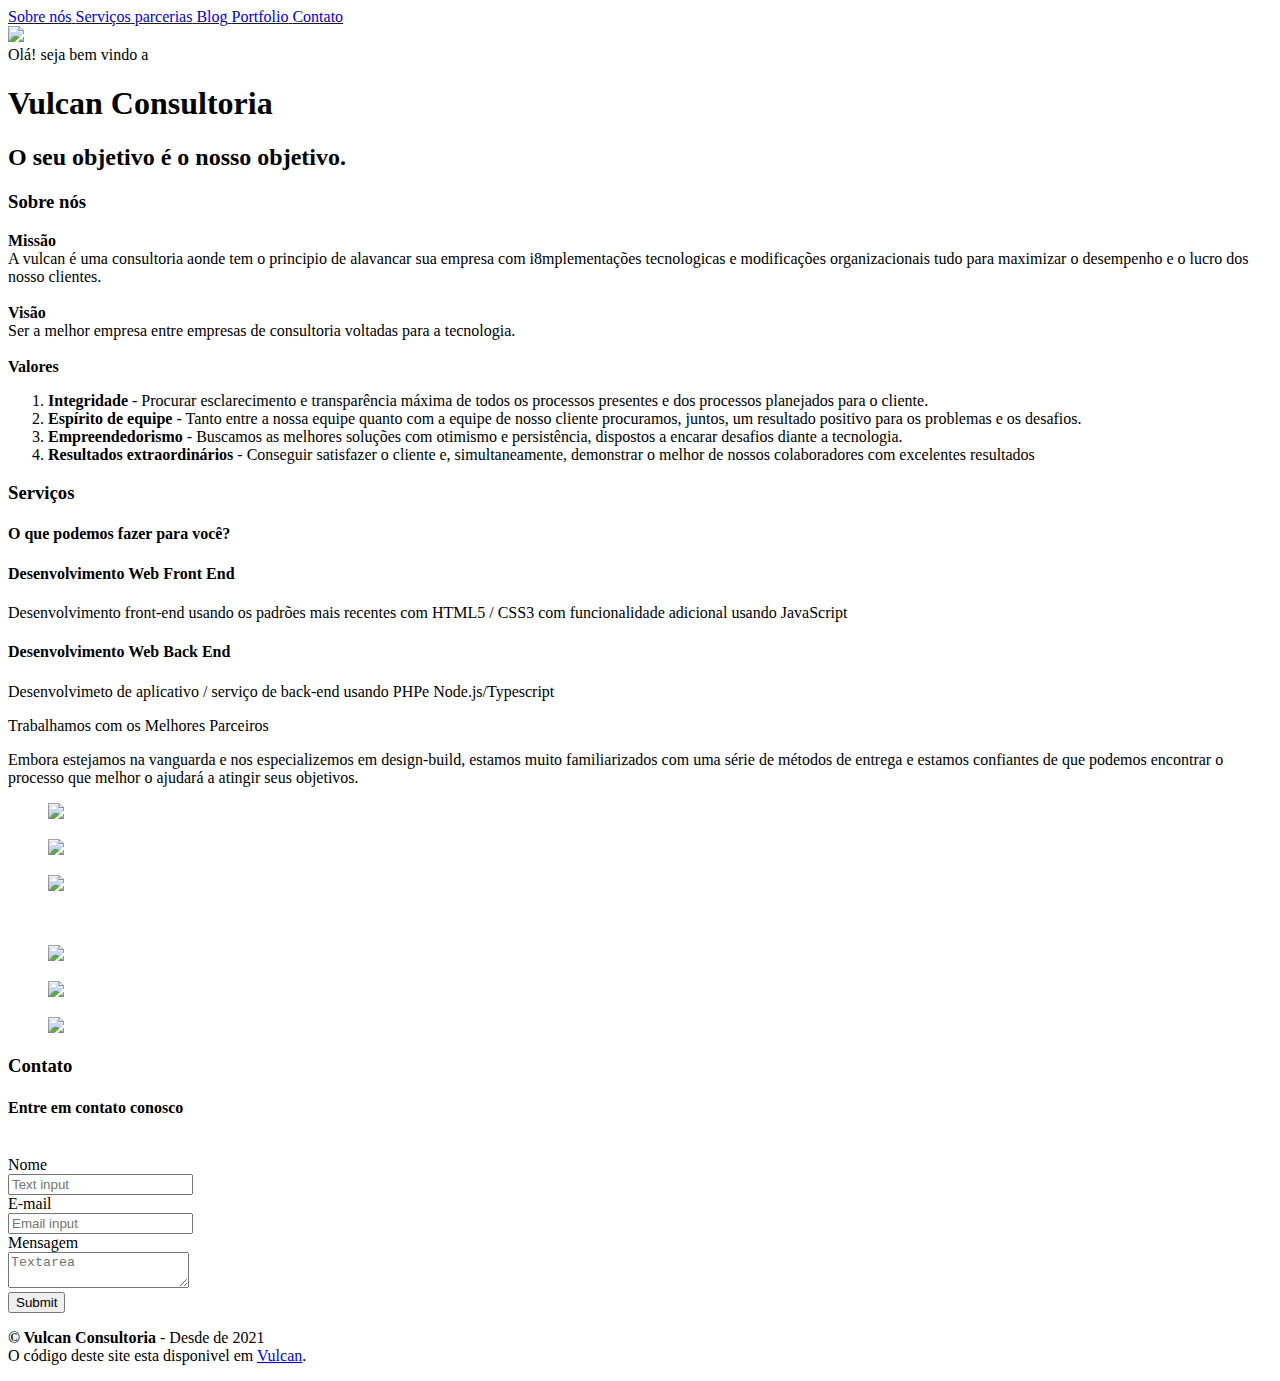
==== html/index.html @ fc59e612 "Ultima atualização da version 10" ====
<!DOCTYPE html>
<html>

<head>
  <meta charset="utf-8">
  <meta name="viewport" content="width=device-width, initial-scale=1">
  <title>Hello Bulma!</title>
  <link rel="stylesheet" type="text/css" href="../css/bulma.min.css">
  <link rel="stylesheet" type="text/css" href="../css/mystyle.css">
  <script src="https://kit.fontawesome.com/b99a376f5d.js" crossorigin="anonymous"></script>


</head>

<body>
  <header>
    <!-- Navigation bar -->
    <nav class="navbar is-success is-fixed-top">
      <div class="navbar-brand">
        <div class="navbar-burger burger" data-target="navbarvulcan">
          <span></span>
          <span></span>
          <span></span>
        </div>
      </div>

      <div id="navbarvulcan" class="navbar-menu">
        <div class="navbar-end">
          <a class="navbar-item" href="#about">
            <span class="icon">
              <i class="fas fa-info"></i>
            </span>
            <span>Sobre nós</span>
          </a>
          <a class="navbar-item" href="#services">
            <span class="icon">
              <i class="fas fa-bars"></i>
            </span>
            <span>Serviços</span>
          </a>
          <a class="navbar-item" href="#parcerias">
            <span class="icon">
              <i class="fas fa-dollar-sign"></i>
            </span>
            <span>parcerias</span>
          </a>
          <a class="navbar-item" href="blog.html">
            <span class="icon">
              <i class="fas fa-file-alt"></i>
            </span>
            <span>Blog</span>
          </a>
          <a class="navbar-item" href="portifolio.html">
            <span class="icon">
              <i class="fas fa-th-list"></i>
            </span>
            <span>Portfolio</span>
          </a>
          <a class="navbar-item" href="#contact">
            <span class="icon">
              <i class="fas fa-envelope"></i>
            </span>
            <span>Contato</span>
          </a>
        </div>
      </div>
    </nav>

    <section class="hero is-success is-fullheight is-fullheight-with-navbar">
      <div class="hero-body">
        <div class="container">
          <img src="../images/VULCAN.png" width="230px"><br>
          Olá! seja bem vindo a
          <h1 class="title is-1">
            Vulcan Consultoria
          </h1>
          <h2 class="subtitle is-3">
            O seu objetivo é o nosso objetivo.
          </h2>
        </div>
      </div>
    </section>
  </header>


  <section class="section" id="about">
    <!-- Title -->
    <div class="section-heading">
      <h3 class="title is-2">Sobre nós</h3>
      <!-- <h4 class="subtitle is-5">Subtitulo</h4> -->
      <div class="container">
        <p><b>Missão</b>
          <br>
          A vulcan é uma consultoria aonde tem o principio de alavancar sua empresa com i8mplementações
          tecnologicas e modificações organizacionais tudo para maximizar o desempenho e o lucro dos nosso
          clientes.
          <br>
          <br>

          <b>Visão</b>
          <br>
          Ser a melhor empresa entre empresas de consultoria voltadas para a tecnologia.
          <br>
          <br>
          <b>Valores</b>
          <br>
          <ol>
            <li>
              <B>Integridade</B> - Procurar esclarecimento e transparência máxima de todos os processos
              presentes e dos processos planejados para o cliente.
            </li>

            <li>
              <b>Espírito de equipe</b> - Tanto entre a nossa equipe quanto com a equipe de nosso cliente
              procuramos, juntos, um resultado positivo para os problemas e os desafios.
            </li>
            <li>
              <b>Empreendedorismo</b> - Buscamos as melhores soluções com otimismo e persistência,
              dispostos a encarar desafios diante a tecnologia.
            </li>
            <li>
              <b>Resultados extraordinários</b> - Conseguir satisfazer o cliente e, simultaneamente,
              demonstrar o melhor de nossos colaboradores com excelentes resultados
            </li>
          </ol>
        </p>
      </div>
    </div>



    <!-- Services -->
    <section class="section" id="services">
      <div class="section-heading">
        <h3 class="title is-2">Serviços</h3>
        <h4 class="subtitle is-5">O que podemos fazer para você?</h4>
      </div>
      <div class="container">
        <div class="columns">
          <div class="column">
            <div class="box">
              <div class="content">
                <h4 class="title is-5">Desenvolvimento Web Front End</h4>
                Desenvolvimento front-end usando os padrões mais recentes com HTML5 / CSS3 com funcionalidade
                adicional usando JavaScript
                <!-- Vue.js. -->
              </div>
            </div>
          </div>
          <div class="column">
            <div class="box">
              <div class="content">
                <h4 class="title is-5">Desenvolvimento Web Back End</h4>
                Desenvolvimeto de aplicativo / serviço de back-end usando PHPe Node.js/Typescript
                <!-- ode.js ou ASP .NET e servidor SQL ou
                bancos de dados Mongo DB. -->
              </div>
            </div>
          </div>
        </div>
        <!-- 
        <div class="columns">
          <div class="column">
            <div class="box">
              <div class="content">
                <h4 class="title is-5">Front End Web Development</h4>
                Develop Front End using latest standards with HTML5/CSS3 with added funtionality using
                JavaScript and
                Vue.js.
              </div>
            </div>
          </div>
          <div class="column">
            <div class="box">
              <div class="content">
                <h4 class="title is-5">Back End Web Development</h4>
                Develop Back End application/service using Node.js or ASP .NET and SQL server or Mongo
                DB
                databases.
              </div>
            </div>
          </div>
        </div>
      </div> -->
    </section>

    <!-- Achievement Level
    <section class="section">
      <nav class="level">
        <div class="level-item has-text-centered">
          <div>
            <p class="heading">Tweets</p>
            <p class="title">3,456</p>
          </div>
        </div>
        <div class="level-item has-text-centered">
          <div>
            <p class="heading">Following</p>
            <p class="title">123</p>
          </div>
        </div>
        <div class="level-item has-text-centered">
          <div>
            <p class="heading">Followers</p>
            <p class="title">456K</p>
          </div>
        </div>
        <div class="level-item has-text-centered">
          <div>
            <p class="heading">Likes</p>
            <p class="title">789</p>
          </div>
        </div>
      </nav>
    </section> -->

    <section class="section" id="parcerias">
      <div class="container">
        <div class="columns">
          <div class="column is-half ">
            <p class="title is-2 text_my_style">Trabalhamos com os Melhores Parceiros</p>
            <p class="text_my_style">
              Embora estejamos na vanguarda e nos especializemos em design-build, estamos muito familiarizados com uma
              série de métodos de entrega e estamos confiantes de que podemos encontrar o processo que melhor o ajudará
              a atingir seus objetivos.
            </p>
          </div>
          <div class="column is-half is-multiline">
            <div class="container">
              <div class="columns">
                <div class="column">
                  <figure class="image is-128x128">
                    <img src="../images/CEMG.png">
                  </figure>
                </div>
                <div class="column">
                  <figure class="image is-128x128">
                    <img src="../images/_logo.png">
                  </figure>
                </div>
                <div class="column">
                  <figure class="image is-128x128">
                    <img src="../images/_parceria.png">
                  </figure>
                </div>
              </div>
              <br>
              <div class="container">
                <div class="columns">
                  <div class="column">
                    <figure class="image is-128x128">
                      <img src="../images/_parceria.png">
                    </figure>
                  </div>
                  <div class="column">
                    <figure class="image is-128x128">
                      <img src="../images/_parceria.png">
                    </figure>
                  </div>
                  <div class="column">
                    <figure class="image is-128x128">
                      <img src="../images/_parceria.png">
                    </figure>
                  </div>
                </div>
              </div>
            </div>
          </div>
        </div>
    </section>

    <!-- Contact -->
    <section class="section" id="contact">
      <div class="container">
        <div class="section-heading">
          <h3 class="title is-2">Contato</h3>
          <h4 class="subtitle is-5">Entre em contato conosco</h4>
        </div>
        <br>

        <div class="columns">
          <div class="column is-6 is-offset-3">
            <div class="box">
              <div class="field">
                <label class="label">Nome</label>
                <div class="control">
                  <input class="input" type="text" placeholder="Text input">
                </div>
              </div>

              <div class="field">
                <label class="label">E-mail</label>
                <div class="control has-icons-left">
                  <input class="input" type="email" placeholder="Email input" value="">
                  <span class="icon is-small is-left">
                    <i class="fas fa-envelope"></i>
                  </span>
                </div>
              </div>

              <div class="field">
                <label class="label">Mensagem</label>
                <div class="control">
                  <textarea class="textarea" placeholder="Textarea"></textarea>
                </div>
              </div>

              <div class="field is-grouped has-text-centered">
                <div class="control">
                  <button class="button is-link is-large"><span class="icon">
                      <i class="fas fa-envelope"></i>
                    </span>
                    <span>Submit</span></button>
                </div>
              </div>
            </div>
          </div>
        </div>

      </div>
    </section>
  </section>


  <!-- Footer -->
  <footer class="footer">
    <div class="container">
      <div class="content has-text-centered">
        <div class="soc">
          <a href="#"><i class="fa fa-github-alt fa-lg" aria-hidden="true"></i></a>
          <a href="#"><i class="fa fa-youtube fa-lg" aria-hidden="true"></i></a>
          <a href="#"><i class="fa fa-facebook fa-lg" aria-hidden="true"></i></a>
          <a href="#"><i class="fa fa-twitter fa-lg" aria-hidden="true"></i></a>
        </div>
        <p>
          <strong>&copy; Vulcan Consultoria</strong> - Desde de 2021
          <br>
          <!-- <strong>Template</strong> by <a href="http://jgthms.com">Marcos Alexandre</a>. -->
          O código deste site esta disponivel em <a target="_blank"
            href="https://github.com/alexandre824/site-Vulcan">Vulcan</a>. <br>
        </p>
      </div>
    </div>
  </footer>
</body>

</html>
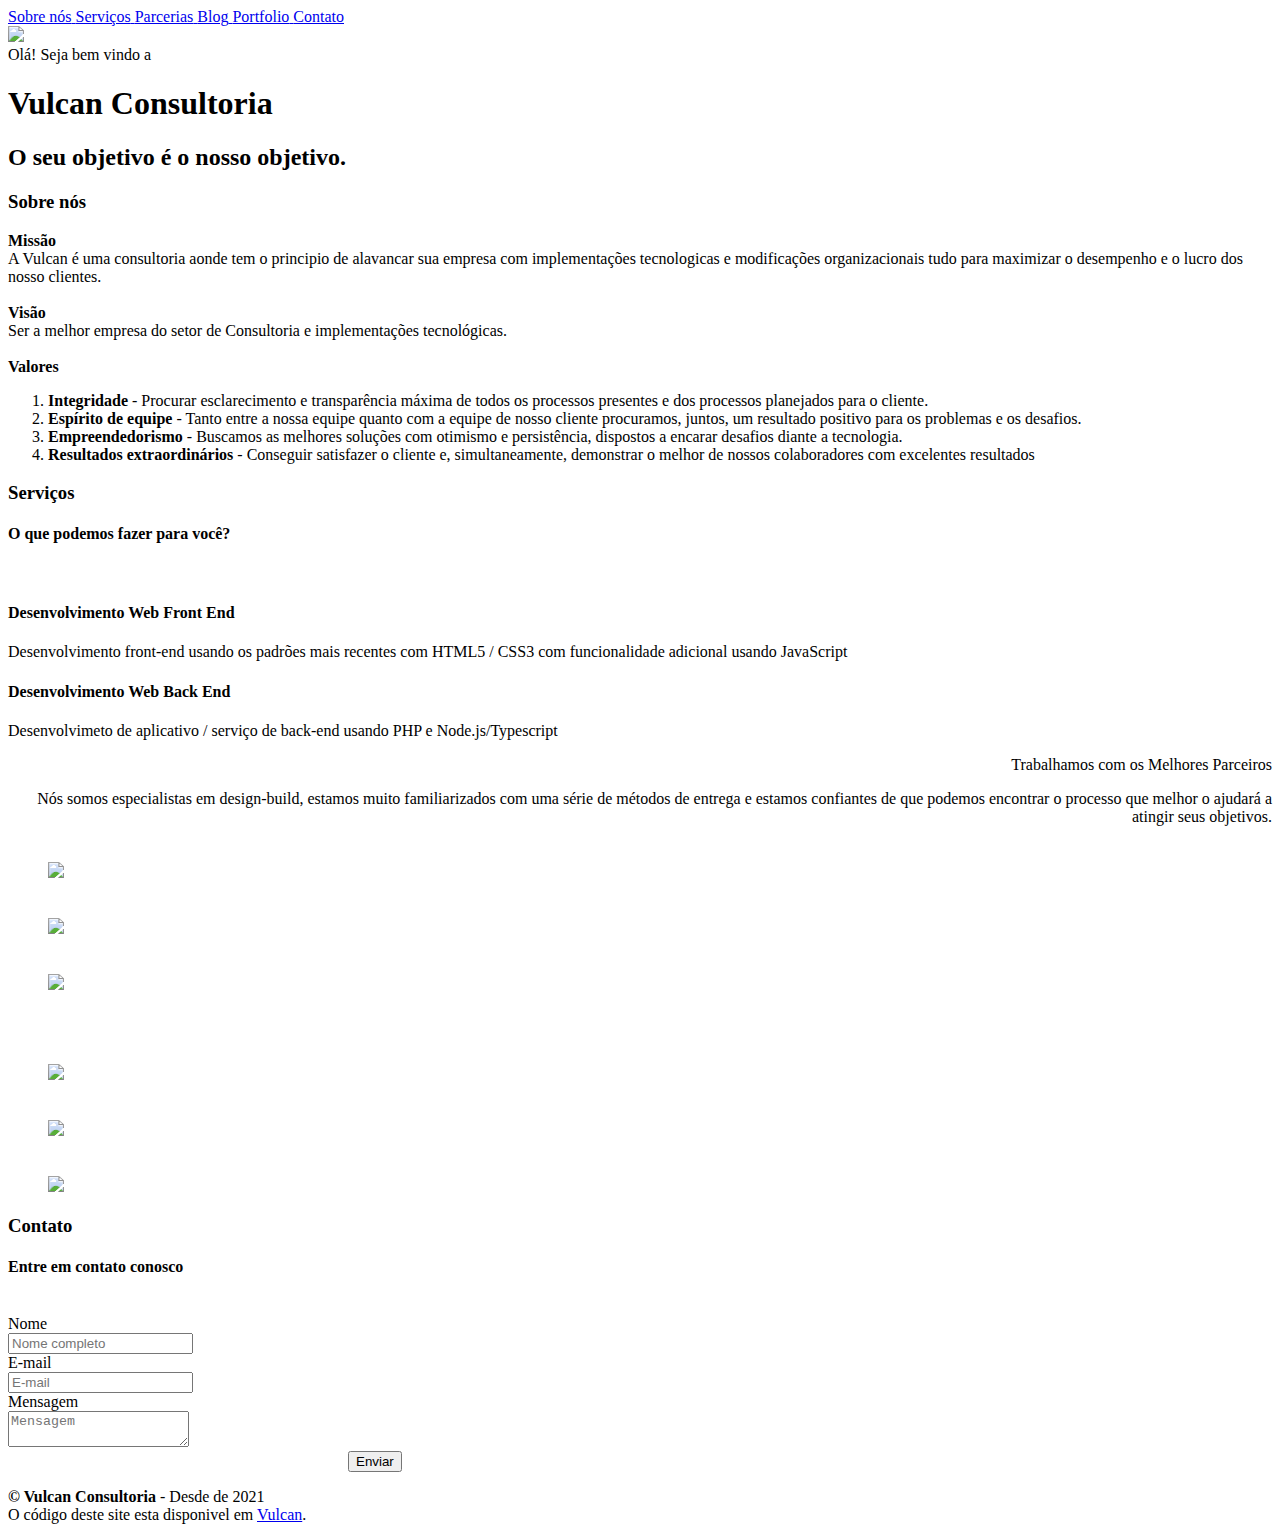
==== commit 5a4df032: "Add files via upload" ====
--- a/html/index.html
+++ b/html/index.html
@@ -1,347 +1,354 @@
-<!DOCTYPE html>
-<html>
-
-<head>
-  <meta charset="utf-8">
-  <meta name="viewport" content="width=device-width, initial-scale=1">
-  <title>Hello Bulma!</title>
-  <link rel="stylesheet" type="text/css" href="../css/bulma.min.css">
-  <link rel="stylesheet" type="text/css" href="../css/mystyle.css">
-  <script src="https://kit.fontawesome.com/b99a376f5d.js" crossorigin="anonymous"></script>
-
-
-</head>
-
-<body>
-  <header>
-    <!-- Navigation bar -->
-    <nav class="navbar is-success is-fixed-top">
-      <div class="navbar-brand">
-        <div class="navbar-burger burger" data-target="navbarvulcan">
-          <span></span>
-          <span></span>
-          <span></span>
-        </div>
-      </div>
-
-      <div id="navbarvulcan" class="navbar-menu">
-        <div class="navbar-end">
-          <a class="navbar-item" href="#about">
-            <span class="icon">
-              <i class="fas fa-info"></i>
-            </span>
-            <span>Sobre nós</span>
-          </a>
-          <a class="navbar-item" href="#services">
-            <span class="icon">
-              <i class="fas fa-bars"></i>
-            </span>
-            <span>Serviços</span>
-          </a>
-          <a class="navbar-item" href="#parcerias">
-            <span class="icon">
-              <i class="fas fa-dollar-sign"></i>
-            </span>
-            <span>parcerias</span>
-          </a>
-          <a class="navbar-item" href="blog.html">
-            <span class="icon">
-              <i class="fas fa-file-alt"></i>
-            </span>
-            <span>Blog</span>
-          </a>
-          <a class="navbar-item" href="portifolio.html">
-            <span class="icon">
-              <i class="fas fa-th-list"></i>
-            </span>
-            <span>Portfolio</span>
-          </a>
-          <a class="navbar-item" href="#contact">
-            <span class="icon">
-              <i class="fas fa-envelope"></i>
-            </span>
-            <span>Contato</span>
-          </a>
-        </div>
-      </div>
-    </nav>
-
-    <section class="hero is-success is-fullheight is-fullheight-with-navbar">
-      <div class="hero-body">
-        <div class="container">
-          <img src="../images/VULCAN.png" width="230px"><br>
-          Olá! seja bem vindo a
-          <h1 class="title is-1">
-            Vulcan Consultoria
-          </h1>
-          <h2 class="subtitle is-3">
-            O seu objetivo é o nosso objetivo.
-          </h2>
-        </div>
-      </div>
-    </section>
-  </header>
-
-
-  <section class="section" id="about">
-    <!-- Title -->
-    <div class="section-heading">
-      <h3 class="title is-2">Sobre nós</h3>
-      <!-- <h4 class="subtitle is-5">Subtitulo</h4> -->
-      <div class="container">
-        <p><b>Missão</b>
-          <br>
-          A vulcan é uma consultoria aonde tem o principio de alavancar sua empresa com i8mplementações
-          tecnologicas e modificações organizacionais tudo para maximizar o desempenho e o lucro dos nosso
-          clientes.
-          <br>
-          <br>
-
-          <b>Visão</b>
-          <br>
-          Ser a melhor empresa entre empresas de consultoria voltadas para a tecnologia.
-          <br>
-          <br>
-          <b>Valores</b>
-          <br>
-          <ol>
-            <li>
-              <B>Integridade</B> - Procurar esclarecimento e transparência máxima de todos os processos
-              presentes e dos processos planejados para o cliente.
-            </li>
-
-            <li>
-              <b>Espírito de equipe</b> - Tanto entre a nossa equipe quanto com a equipe de nosso cliente
-              procuramos, juntos, um resultado positivo para os problemas e os desafios.
-            </li>
-            <li>
-              <b>Empreendedorismo</b> - Buscamos as melhores soluções com otimismo e persistência,
-              dispostos a encarar desafios diante a tecnologia.
-            </li>
-            <li>
-              <b>Resultados extraordinários</b> - Conseguir satisfazer o cliente e, simultaneamente,
-              demonstrar o melhor de nossos colaboradores com excelentes resultados
-            </li>
-          </ol>
-        </p>
-      </div>
-    </div>
-
-
-
-    <!-- Services -->
-    <section class="section" id="services">
-      <div class="section-heading">
-        <h3 class="title is-2">Serviços</h3>
-        <h4 class="subtitle is-5">O que podemos fazer para você?</h4>
-      </div>
-      <div class="container">
-        <div class="columns">
-          <div class="column">
-            <div class="box">
-              <div class="content">
-                <h4 class="title is-5">Desenvolvimento Web Front End</h4>
-                Desenvolvimento front-end usando os padrões mais recentes com HTML5 / CSS3 com funcionalidade
-                adicional usando JavaScript
-                <!-- Vue.js. -->
-              </div>
-            </div>
-          </div>
-          <div class="column">
-            <div class="box">
-              <div class="content">
-                <h4 class="title is-5">Desenvolvimento Web Back End</h4>
-                Desenvolvimeto de aplicativo / serviço de back-end usando PHPe Node.js/Typescript
-                <!-- ode.js ou ASP .NET e servidor SQL ou
-                bancos de dados Mongo DB. -->
-              </div>
-            </div>
-          </div>
-        </div>
-        <!-- 
-        <div class="columns">
-          <div class="column">
-            <div class="box">
-              <div class="content">
-                <h4 class="title is-5">Front End Web Development</h4>
-                Develop Front End using latest standards with HTML5/CSS3 with added funtionality using
-                JavaScript and
-                Vue.js.
-              </div>
-            </div>
-          </div>
-          <div class="column">
-            <div class="box">
-              <div class="content">
-                <h4 class="title is-5">Back End Web Development</h4>
-                Develop Back End application/service using Node.js or ASP .NET and SQL server or Mongo
-                DB
-                databases.
-              </div>
-            </div>
-          </div>
-        </div>
-      </div> -->
-    </section>
-
-    <!-- Achievement Level
-    <section class="section">
-      <nav class="level">
-        <div class="level-item has-text-centered">
-          <div>
-            <p class="heading">Tweets</p>
-            <p class="title">3,456</p>
-          </div>
-        </div>
-        <div class="level-item has-text-centered">
-          <div>
-            <p class="heading">Following</p>
-            <p class="title">123</p>
-          </div>
-        </div>
-        <div class="level-item has-text-centered">
-          <div>
-            <p class="heading">Followers</p>
-            <p class="title">456K</p>
-          </div>
-        </div>
-        <div class="level-item has-text-centered">
-          <div>
-            <p class="heading">Likes</p>
-            <p class="title">789</p>
-          </div>
-        </div>
-      </nav>
-    </section> -->
-
-    <section class="section" id="parcerias">
-      <div class="container">
-        <div class="columns">
-          <div class="column is-half ">
-            <p class="title is-2 text_my_style">Trabalhamos com os Melhores Parceiros</p>
-            <p class="text_my_style">
-              Embora estejamos na vanguarda e nos especializemos em design-build, estamos muito familiarizados com uma
-              série de métodos de entrega e estamos confiantes de que podemos encontrar o processo que melhor o ajudará
-              a atingir seus objetivos.
-            </p>
-          </div>
-          <div class="column is-half is-multiline">
-            <div class="container">
-              <div class="columns">
-                <div class="column">
-                  <figure class="image is-128x128">
-                    <img src="../images/CEMG.png">
-                  </figure>
-                </div>
-                <div class="column">
-                  <figure class="image is-128x128">
-                    <img src="../images/_logo.png">
-                  </figure>
-                </div>
-                <div class="column">
-                  <figure class="image is-128x128">
-                    <img src="../images/_parceria.png">
-                  </figure>
-                </div>
-              </div>
-              <br>
-              <div class="container">
-                <div class="columns">
-                  <div class="column">
-                    <figure class="image is-128x128">
-                      <img src="../images/_parceria.png">
-                    </figure>
-                  </div>
-                  <div class="column">
-                    <figure class="image is-128x128">
-                      <img src="../images/_parceria.png">
-                    </figure>
-                  </div>
-                  <div class="column">
-                    <figure class="image is-128x128">
-                      <img src="../images/_parceria.png">
-                    </figure>
-                  </div>
-                </div>
-              </div>
-            </div>
-          </div>
-        </div>
-    </section>
-
-    <!-- Contact -->
-    <section class="section" id="contact">
-      <div class="container">
-        <div class="section-heading">
-          <h3 class="title is-2">Contato</h3>
-          <h4 class="subtitle is-5">Entre em contato conosco</h4>
-        </div>
-        <br>
-
-        <div class="columns">
-          <div class="column is-6 is-offset-3">
-            <div class="box">
-              <div class="field">
-                <label class="label">Nome</label>
-                <div class="control">
-                  <input class="input" type="text" placeholder="Text input">
-                </div>
-              </div>
-
-              <div class="field">
-                <label class="label">E-mail</label>
-                <div class="control has-icons-left">
-                  <input class="input" type="email" placeholder="Email input" value="">
-                  <span class="icon is-small is-left">
-                    <i class="fas fa-envelope"></i>
-                  </span>
-                </div>
-              </div>
-
-              <div class="field">
-                <label class="label">Mensagem</label>
-                <div class="control">
-                  <textarea class="textarea" placeholder="Textarea"></textarea>
-                </div>
-              </div>
-
-              <div class="field is-grouped has-text-centered">
-                <div class="control">
-                  <button class="button is-link is-large"><span class="icon">
-                      <i class="fas fa-envelope"></i>
-                    </span>
-                    <span>Submit</span></button>
-                </div>
-              </div>
-            </div>
-          </div>
-        </div>
-
-      </div>
-    </section>
-  </section>
-
-
-  <!-- Footer -->
-  <footer class="footer">
-    <div class="container">
-      <div class="content has-text-centered">
-        <div class="soc">
-          <a href="#"><i class="fa fa-github-alt fa-lg" aria-hidden="true"></i></a>
-          <a href="#"><i class="fa fa-youtube fa-lg" aria-hidden="true"></i></a>
-          <a href="#"><i class="fa fa-facebook fa-lg" aria-hidden="true"></i></a>
-          <a href="#"><i class="fa fa-twitter fa-lg" aria-hidden="true"></i></a>
-        </div>
-        <p>
-          <strong>&copy; Vulcan Consultoria</strong> - Desde de 2021
-          <br>
-          <!-- <strong>Template</strong> by <a href="http://jgthms.com">Marcos Alexandre</a>. -->
-          O código deste site esta disponivel em <a target="_blank"
-            href="https://github.com/alexandre824/site-Vulcan">Vulcan</a>. <br>
-        </p>
-      </div>
-    </div>
-  </footer>
-</body>
-
+<!DOCTYPE html>
+<html>
+    <!-- Desenvolvido por Alunos da Fatec Campinas
+    Marcos ALexandre
+    Eduardo Henrique
+    Henriky Alves
+    Pedro Augusto
+     -->
+
+<head>
+  <meta charset="utf-8">
+  <meta name="viewport" content="width=device-width, initial-scale=1">
+  <title>Vulcan</title>
+  <link rel="stylesheet" type="text/css" href="../css/bulma.min.css">
+  <link rel="stylesheet" type="text/css" href="../css/mystyle.css">
+  <script src="https://kit.fontawesome.com/b99a376f5d.js" crossorigin="anonymous"></script>
+
+
+</head>
+
+<body>
+  <header>
+    <!-- Navigation bar -->
+    <nav class="navbar is-success is-fixed-top">
+      <div class="navbar-brand">
+        <div class="navbar-burger burger" data-target="navbarvulcan">
+          <span></span>
+          <span></span>
+          <span></span>
+        </div>
+      </div>
+
+      <div id="navbarvulcan" class="navbar-menu">
+        <div class="navbar-end">
+          <a class="navbar-item" href="#about">
+            <span class="icon">
+              <i class="fas fa-info"></i>
+            </span>
+            <span>Sobre nós</span>
+          </a>
+          <a class="navbar-item" href="#services">
+            <span class="icon">
+              <i class="fas fa-bars"></i>
+            </span>
+            <span>Serviços</span>
+          </a>
+          <a class="navbar-item" href="#parcerias">
+            <span class="icon">
+              <i class="fas fa-dollar-sign"></i>
+            </span>
+            <span>Parcerias</span>
+          </a>
+          <a class="navbar-item" href="blog.html">
+            <span class="icon">
+              <i class="fas fa-file-alt"></i>
+            </span>
+            <span>Blog</span>
+          </a>
+          <a class="navbar-item" href="portifolio.html">
+            <span class="icon">
+              <i class="fas fa-th-list"></i>
+            </span>
+            <span>Portfolio</span>
+          </a>
+          <a class="navbar-item" href="#contact">
+            <span class="icon">
+              <i class="fas fa-envelope"></i>
+            </span>
+            <span>Contato</span>
+          </a>
+        </div>
+      </div>
+    </nav>
+
+    <section class="hero is-success is-fullheight is-fullheight-with-navbar">
+      <div class="hero-body">
+        <div class="container">
+          <img src="../images/VULCAN.png" width="230px"><br>
+          Olá! Seja bem vindo a
+          <h1 class="title is-1">
+            Vulcan Consultoria
+          </h1>
+          <h2 class="subtitle is-3">
+            O seu objetivo é o nosso objetivo.
+          </h2>
+        </div>
+      </div>
+    </section>
+  </header>
+
+
+  <section class="section" id="about">
+    <!-- Title -->
+    <div class="section-heading">
+      <h3 class="title is-2">Sobre nós</h3>
+      <!-- <h4 class="subtitle is-5">Subtitulo</h4> -->
+      <div class="container">
+        <p><b>Missão</b>
+          <br>
+          A Vulcan é uma consultoria aonde tem o principio de alavancar sua empresa com implementações
+          tecnologicas e modificações organizacionais tudo para maximizar o desempenho e o lucro dos nosso
+          clientes.
+          <br>
+          <br>
+
+          <b>Visão</b>
+          <br>
+          Ser a melhor empresa do setor de Consultoria e implementações tecnológicas.
+          <br>
+          <br>
+          <b>Valores</b>
+          <br>
+          <ol>
+            <li>
+              <B>Integridade</B> - Procurar esclarecimento e transparência máxima de todos os processos
+              presentes e dos processos planejados para o cliente.
+            </li>
+
+            <li>
+              <b>Espírito de equipe</b> - Tanto entre a nossa equipe quanto com a equipe de nosso cliente
+              procuramos, juntos, um resultado positivo para os problemas e os desafios.
+            </li>
+            <li>
+              <b>Empreendedorismo</b> - Buscamos as melhores soluções com otimismo e persistência,
+              dispostos a encarar desafios diante a tecnologia.
+            </li>
+            <li>
+              <b>Resultados extraordinários</b> - Conseguir satisfazer o cliente e, simultaneamente,
+              demonstrar o melhor de nossos colaboradores com excelentes resultados
+            </li>
+          </ol>
+        </p>
+      </div>
+    </div>
+
+
+
+    <!-- Services -->
+    <section class="section" id="services">
+      <div class="section-heading">
+        <h3 class="title is-2">Serviços</h3>
+        <h4 class="subtitle is-5">O que podemos fazer para você?</h4>
+        <br>
+      </div>
+      <div class="container">
+        <div class="columns">
+          <div class="column">
+            <div class="box">
+              <div class="content">
+                <h4 class="title is-5">Desenvolvimento Web Front End</h4>
+                Desenvolvimento front-end usando os padrões mais recentes com HTML5 / CSS3 com funcionalidade
+                adicional usando JavaScript
+                <!-- Vue.js. -->
+              </div>
+            </div>
+          </div>
+          <div class="column">
+            <div class="box">
+              <div class="content">
+                <h4 class="title is-5">Desenvolvimento Web Back End</h4>
+                Desenvolvimeto de aplicativo / serviço de back-end usando PHP e Node.js/Typescript
+                <!-- ode.js ou ASP .NET e servidor SQL ou
+                bancos de dados Mongo DB. -->
+              </div>
+            </div>
+          </div>
+        </div>
+        <!-- 
+        <div class="columns">
+          <div class="column">
+            <div class="box">
+              <div class="content">
+                <h4 class="title is-5">Front End Web Development</h4>
+                Develop Front End using latest standards with HTML5/CSS3 with added funtionality using
+                JavaScript and
+                Vue.js.
+              </div>
+            </div>
+          </div>
+          <div class="column">
+            <div class="box">
+              <div class="content">
+                <h4 class="title is-5">Back End Web Development</h4>
+                Develop Back End application/service using Node.js or ASP .NET and SQL server or Mongo
+                DB
+                databases.
+              </div>
+            </div>
+          </div>
+        </div>
+      </div> -->
+    </section>
+
+    <!-- Achievement Level
+    <section class="section">
+      <nav class="level">
+        <div class="level-item has-text-centered">
+          <div>
+            <p class="heading">Tweets</p>
+            <p class="title">3,456</p>
+          </div>
+        </div>
+        <div class="level-item has-text-centered">
+          <div>
+            <p class="heading">Following</p>
+            <p class="title">123</p>
+          </div>
+        </div>
+        <div class="level-item has-text-centered">
+          <div>
+            <p class="heading">Followers</p>
+            <p class="title">456K</p>
+          </div>
+        </div>
+        <div class="level-item has-text-centered">
+          <div>
+            <p class="heading">Likes</p>
+            <p class="title">789</p>
+          </div>
+        </div>
+      </nav>
+    </section> -->
+
+    <section class="section" id="parcerias">
+      <div class="container">
+        <div class="columns">
+          <div class="column is-half ">
+            <p class="title is-2 text_my_style">Trabalhamos com os Melhores Parceiros</p>
+            <p class="text_my_style">
+              Nós somos especialistas em design-build, estamos muito familiarizados com uma
+              série de métodos de entrega e estamos confiantes de que podemos encontrar o processo que melhor o ajudará
+              a atingir seus objetivos.
+            </p>
+          </div>
+          <div class="column is-half is-multiline">
+            <div class="container">
+              <div class="columns">
+                <div class="column">
+                  <figure class="image is-128x128">
+                    <img src="../images/CEMG.png">
+                  </figure>
+                </div>
+                <div class="column">
+                  <figure class="image is-128x128">
+                    <img src="../images/_logo.png">
+                  </figure>
+                </div>
+                <div class="column">
+                  <figure class="image is-128x128">
+                    <img src="../images/_parceria.png">
+                  </figure>
+                </div>
+              </div>
+              <br>
+              <div class="container">
+                <div class="columns">
+                  <div class="column">
+                    <figure class="image is-128x128">
+                      <img src="../images/_parceria.png">
+                    </figure>
+                  </div>
+                  <div class="column">
+                    <figure class="image is-128x128">
+                      <img src="../images/_parceria.png">
+                    </figure>
+                  </div>
+                  <div class="column">
+                    <figure class="image is-128x128">
+                      <img src="../images/_parceria.png">
+                    </figure>
+                  </div>
+                </div>
+              </div>
+            </div>
+          </div>
+        </div>
+    </section>
+
+    <!-- Contact -->
+    <section class="section" id="contact">
+      <div class="container">
+        <div class="section-heading">
+          <h3 class="title is-2">Contato</h3>
+          <h4 class="subtitle is-5">Entre em contato conosco</h4>
+        </div>
+        <br>
+
+        <div class="columns">
+          <div class="column is-6 is-offset-3">
+            <div class="box">
+              <div class="field">
+                <label class="label">Nome</label>
+                <div class="control">
+                  <input class="input" type="text" placeholder="Nome completo">
+                </div>
+              </div>
+
+              <div class="field">
+                <label class="label">E-mail</label>
+                <div class="control has-icons-left">
+                  <input class="input" type="email" placeholder="E-mail" value="">
+                  <span class="icon is-small is-left">
+                    <i class="fas fa-envelope"></i>
+                  </span>
+                </div>
+              </div>
+
+              <div class="field">
+                <label class="label">Mensagem</label>
+                <div class="control">
+                  <textarea class="textarea" placeholder="Mensagem"></textarea>
+                </div>
+              </div>
+
+              <div class="field is-grouped has-text-centered" id="botao">
+                <div class="control" >
+                  <button class="button is-link is-large" id="botao"><span class="icon">
+                      <i class="fas fa-envelope"></i>
+                    </span>
+                    <span>Enviar</span></button>
+                </div>
+              </div>
+            </div>
+          </div>
+        </div>
+
+      </div>
+    </section>
+  </section>
+
+
+  <!-- Footer -->
+  <footer class="footer">
+    <div class="container">
+      <div class="content has-text-centered">
+        <div class="soc">
+          <a href="#"><i class="fa fa-github-alt fa-lg" aria-hidden="true"></i></a>
+          <a href="https://youtube.com"><i class="fa fa-youtube fa-lg" aria-hidden="true"></i></a>
+          <a href="https://facebook.com"><i class="fa fa-facebook fa-lg" aria-hidden="true"></i></a>
+          <a href="https://twitter.com/"><i class="fa fa-twitter fa-lg" aria-hidden="true"></i></a>
+        </div>
+        <p>
+          <strong>&copy; Vulcan Consultoria</strong> - Desde de 2021
+          <br>
+          <!-- <strong>Template</strong> by <a href="http://jgthms.com">Marcos Alexandre</a>. -->
+          O código deste site esta disponivel em <a target="_blank"
+            href="https://github.com/alexandre824/site-Vulcan">Vulcan</a>. <br>
+        </p>
+      </div>
+    </div>
+  </footer>
+</body>
+
 </html>--- a/css/mystyle.css
+++ b/css/mystyle.css
@@ -0,0 +1,177 @@
+.text_my_style{
+    text-align: right;
+}
+
+
+#botao{
+    margin-left: 170px
+}
+
+
+
+#hover_produto:hover{
+    background-color: rgb(255, 255, 255);
+    transition:all .5s ease-in-out;
+    color: rgb(0, 0, 0);
+    box-shadow: 5px;
+}
+
+.container_my{
+    position: relative;
+    display: flex;
+    justify-content: space-between;
+}
+
+.container_my .card{
+    position: relative;
+    cursor: pointer;
+}
+
+.container_my .card .face{
+    width: 300px;
+    height: 200px;
+    transition: 0.5s;
+}
+
+.container_my .card .face.face1{
+    position: relative;
+    background: rgb(255, 255, 255);
+    display: flex;
+    justify-content: center;
+    align-items: center;
+    /* z-index: 1; */
+    transform: translateY(100px);
+}
+
+.container_my .card:hover .face.face1{
+    background: #ff0057;
+    transform: translateY(0);
+}
+
+.container_my .card .face.face1 .content{
+    opacity: 0.2;
+    transition: 0.5s;
+}
+
+.container_my .card:hover .face.face1 .content{
+    opacity: 1;
+}
+
+.container_my .card .face.face1 .content img{
+    max-width: 100px;
+}
+
+.container_my .card .face.face1 .content h3{
+    margin: 10px 0 0;
+    padding: 0;
+    color: #fff;
+    text-align: center;
+    font-size: 1.5em;
+}
+
+#carrinho{
+    padding: 20px;
+}
+
+.img-container{
+    width: 300px;
+    height: 200px;
+    overflow: hidden;
+    border: 2px solid #000;
+ }
+ 
+ .img-container img{
+    width: 100%;
+    height: 100%;
+    -webkit-transition: -webkit-transform .5s ease;
+    transition: transform .5s ease;
+ }
+ 
+ .img-container:hover img{
+    -webkit-transform: scale(1.1);
+    transform: scale(1.1);
+ }
+
+ @import url('https://cdnjs.cloudflare.com/ajax/libs/bulma/0.7.1/css/bulma.css');
+
+.item-slide {
+  box-sizing: border-box;
+}
+
+/* The Modal (background) */
+.modal {
+  display: none;
+  position: fixed;
+  z-index: 1;
+  left: 0;
+  top: 0;
+  width: 100%;
+  height: 100%;
+  background-color: rgba(0,0,0,0.5);
+}
+
+/* Modal Content */
+.modal-content {
+  position: relative;
+  background-color: rgba(0,0,0,0);
+  width: 90%;
+  max-width: 1200px;
+  max-height: 700px;
+  overflow: hidden;
+  text-align: center;
+}
+
+.modal img {
+  height: 100vh;
+}
+
+.item-slide{
+  display: none;
+}
+
+/* Next & previous buttons */
+.prev,
+.next {
+  cursor: pointer;
+  position: absolute;
+  top: 50%;
+  width: auto;
+  padding: 16px;
+  margin-top: -50px;
+  color: white;
+  font-weight: bold;
+  font-size: 20px;
+  transition: 0.6s ease;
+  border-radius: 0 3px 3px 0;
+  user-select: none;
+  -webkit-user-select: none;
+}
+
+/* Position the "next button" to the right */
+.next {
+  right: 0;
+  border-radius: 3px 0 0 3px;
+}
+
+
+/* Number text (1/3 etc) */
+.numbertext {
+  color: #f2f2f2;
+  font-size: 12px;
+  padding: 8px 12px;
+  position: absolute;
+  right: 0;
+  top: 0;
+}
+
+.item-slide img {
+  max-width: 1200px;
+}
+
+.caption-container {
+  color: white;
+}
+
+.column img{
+  margin-top: 20px;
+}